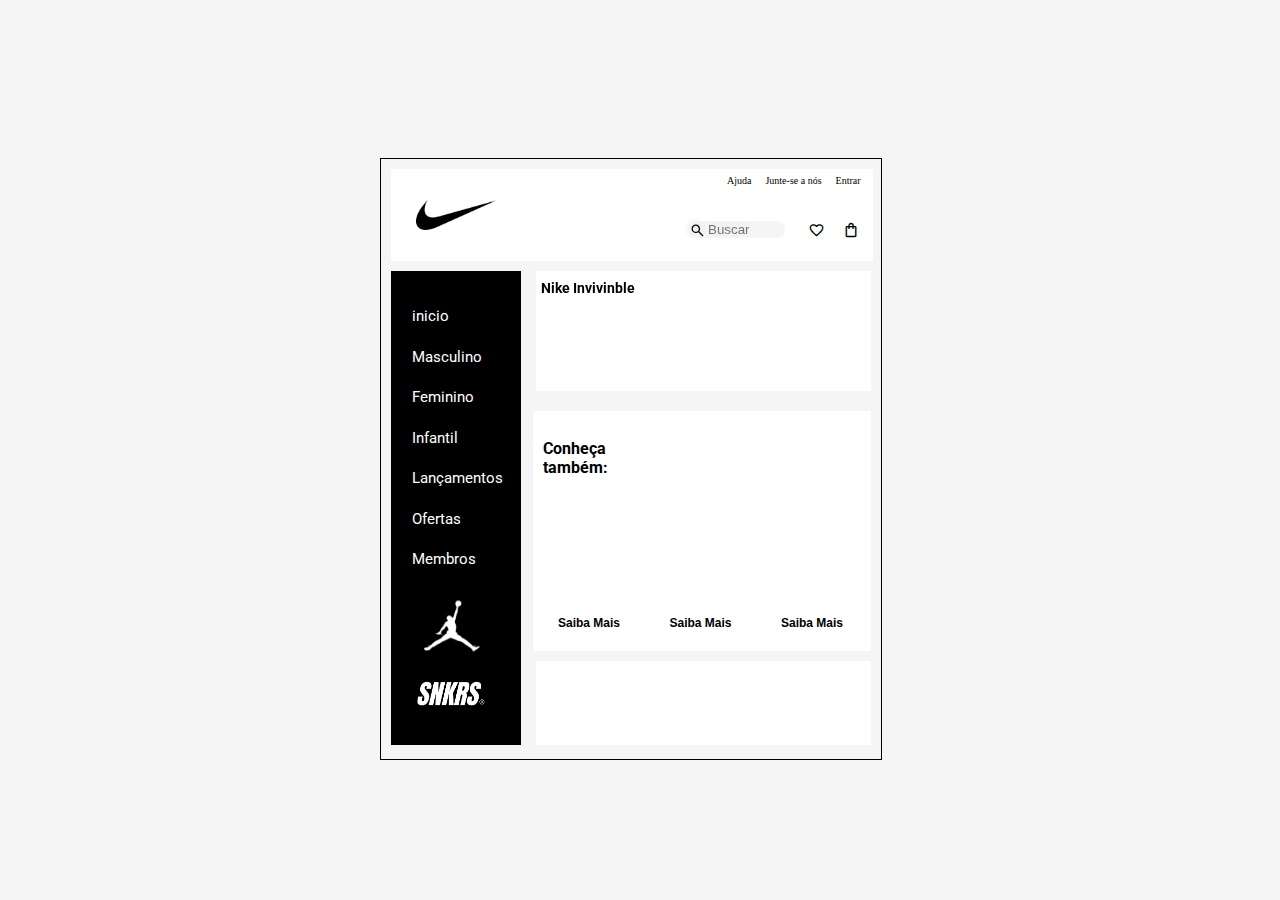
==== Template/index.html @ 2b398211 "Add files via upload" ====
<!DOCTYPE html>
<html lang="pt-br">
<head>
    <meta charset="UTF-8">
    <meta http-equiv="X-UA-Compatible" content="IE=edge">
    <meta name="viewport" content="width=device-width, initial-scale=1.0">
    
    <title>Templeate</title>

    <link rel="stylesheet" href="css/estilo.css">

    <link rel="preconnect" href="https://fonts.googleapis.com">
    <link rel="preconnect" href="https://fonts.gstatic.com" crossorigin>
    <link href="https://fonts.googleapis.com/css2?family=Roboto:wght@100&display=swap" rel="stylesheet">

    <link rel="stylesheet" href="https://fonts.googleapis.com/css2?family=Material+Symbols+Outlined:opsz,wght,FILL,GRAD@20..48,100..700,0..1,-50..200" />

    <link rel="stylesheet" href="https://fonts.googleapis.com/css2?family=Material+Symbols+Outlined:opsz,wght,FILL,GRAD@20..48,100..700,0..1,-50..200" />
</head>
<body>
   
        <header id="cabecalho">    
            <div id="find">
                    <div id="lupa">
                        <span class="material-symbols-outlined">
                           Search
                        </span>
                <input type="text" id="busca" placeholder="Buscar">
                    </div>
                </div>    
               
           <div id="logo">
            <img id="logo" class="cabecalho" src="img/nike.PNG" alt="nike">
           </div> 
            
        <ul id="usuario" type="circle">
            <li>
                <a href="#">Ajuda</a>
            </li>
            <li>
                <a href="#">Junte-se a nós</a>
            </li>
            <li>
                <a href="#">Entrar</a>
            </li>
        </ul>

        <div id="favorito">
            <span class="material-symbols-outlined">
            favorite
            </span>
        </div>

        <div id="sacola">
            <span class="material-symbols-outlined">
                shopping_bag
                </span>
        </div>
        </header> <!--suporte introdutório, seções de cabeçalho  -->
        <nav id="navegacao"><!--representa a seção de navegação, apontas para outras areas da-->
        
            <ul id="lista" type="circle">
                <li>
                    <a href="inicio.html">inicio</a>
                </li>

                <li>
                    <a href="masculino.html">Masculino</a>
                </li>

                <li>
                    <a href="feminino.html">Feminino</a>
                </li>

                <li>
                    <a href="infantil.html">Infantil</a>
                </li>
                <li>
                    <a href="lacamento.html">Lançamentos</a>
                </li>
                <li>
                    <a href="ofertas.html">Ofertas</a></li>
                <li> 
                    <a href="membros.html">Membros</a></li>
            </ul>

            <a href="jordan.html">
                <img src="img/jordan.png" alt="jordan" id="jordan" class="simbolos">
            </a>
            <a href="snkrs.html">
                <img src="img/snkrs.png" alt="snkrs" id="sn" class="simbolos">
            </a>
        </nav> 
        
   
        <div id="image"> <!--utilizado para agrupar elementos para fins de estilo-->
           
            <div id="nome">
                <a href="#">
                    <h1>Nike Invivinble</h1>
                </a>
            </div>
           
           
            <video id="zoom" autoplay loop> <!--tag que suporta formatos de videos comuns, "autoplay" para que seja reproduzido de forma automatica "loop" para que o video fique sendo reproduzido sem parar-->
                <source src="/img/zoom.mp4" type="video/mp4">
            </video>
        </div> 
        
        <main id="principal"> <!--define o conteúdo principal dentro do <body> em seu documento--> 
        
        <div id="conheca">
            <h1>Conheça também:</h1>
        </div>
        
        <a href="#">
            <section id="bloco1" class="blocos"><!--representa uma seção genérica em um documento-->
                <div class="text">
                    <p>Encontre o tênis ideal para o seu tipo de corrida
                    </p>
                </div>
                    <div class="botao">
                       <h1>Saiba Mais</h1> 
                    </div>
                
            </section> 
        </a> 
      
        <a href="#">
            <section id="bloco2" class="blocos">
                <div class="text">
                    <p>Acerte sempre no presente para seus atletas favoritos
                    </p>
                </div>
                    <div class="botao">
                       <h1>Saiba Mais</h1> 
                    </div>
                
            </section>
        </a>
            
        <a href="#">
            <section id="bloco3" class="blocos">
                <div class="text">
                    <p>Conheça os tênis mais desejados da nike
                    </p>
                </div>
                    <div class="botao">
                       <h1>Saiba Mais</h1> 
                    </div>
                
            </section>    
        </a>
            
        
        </main> 
        
        
        <footer id="rodape"> <!--elemento que representa o rodapé para um conteudo de seção -->



        </footer> 








    </div>
</body>
</html>
---- Template/css/estilo.css ----
/*body {
    cursor: url(/img/cursor.png) , auto;
 } /*Insere uma imagem para substituir o cursor*/




body {
    width: 500px;
    height: 600px;
    background-color: rgba(240, 240, 240, 0.685);
    border: 1px solid black;

    /*position*/
    position: fixed;
    top: calc(50% - 600px / 2);
    right: calc(50% - 500px / 2);
}



/*################CABEÇALHO#####################*/
#cabecalho {
    width: 480px;
    height: 90px;
    border: 1px solid white;
    background-color: white;
    margin: 2%;
}

#logo {
    background-color: white;
    width: 80px;
    height: 30px; /* Adicione uma altura para o contêiner */


    padding-left: 12px;
    position: relative;
    top: 50%;
    transform: translateY(-50%) ;   
}


#usuario {
    width: 150px;
    height: 10px;
    list-style: none;
    padding: 0;
    
    position: absolute;
    right: 8px;
    top: -5px;
    
    display: flex;
    padding-right: 10px;
    padding-top:10px; ;
    flex-direction:row;
    background-color: white;
}

#usuario li {
    width: auto;
    font-size: 10px;
    margin-left: 14px; /*Separa um item dos outros*/
    text-align: center;
    line-height: 1px;
    background-color: white;
    
}

#usuario li a {
    text-decoration: none;
    color: black;
}

#favorito {
    width: 17px;
    height: 17px;
    background-color: white;
    position: absolute;
    top: 57px;
    right: 50px;
    border: 6px solid white ;
}

#favorito span {
    font-size: 17px;
}

#favorito:hover {
    top: 57px;
    right: 50px;
    background-color: rgba(240, 240, 240, 0.685);
    border-radius: 50%;
    border: 6px solid rgba(240, 240, 240, 0.685);

}


#sacola {
    background-color: white;
    width: 17px;
    height: 17px;
    position: absolute;
    top: 55px;
    right: 15px;
    border: 7px solid white;
}

#sacola span {
    font-size: 18px;
    
}

#sacola:hover {
    position: absolute;
    top: 55px;
    right: 15px;
    border-radius: 50%;
    background-color: rgba(240, 240, 240, 0.685);
    border: 7px solid rgba(240, 240, 240, 0.685);

}


#find {
    width: 100px;
    
    position: absolute;
    top: 60px;
    right: 95px;
    
    background-color: white;
}

#lupa {
    width: 18px;
    height: 18px;
    background-color: rgba(240, 240, 240, 0.685);
    position: relative; /*posiciona exatamente onde voce queira dentro de um elemento*/
    border: 1px solid rgba(240, 240, 240, 0.685);
    border-radius: 50%;
}

#lupa span {
    font-size: 17px;
    position: absolute;
    top: 2px;
    left: 2px; 
}

input {
    width: 75px;
    background-color: rgba(240, 240, 240, 0.685);
    padding-left: 20px;
    border: 1px solid white;
    border-radius: 10px;
}

input::placeholder {
    
    float: left;
    background-color: rgba(240, 240, 240, 0.685);
   
}



/*###############NAVECACAO#################*/
#navegacao {
    width: 130px;
    height: 474px;
    background-color: black;
    float: left;
    margin-left: 2% ;
}



#lista {

    width: 120px;
    height: auto;
    list-style: none; /* remove o item de listagem*/
    padding: 0;  /*remove a sobra esquerda que fica no fundo*/
    display: flex; /*deixa flexivel, inserido no elemento pai*/
    flex-direction: column; /*alinha em uma coluna*/
    justify-content: center /*controla o alinhamento dos itens*/
    
}


#lista li {
    width: 80px;
    height: 0.5px;
    background-color: black;
    /*align-self: center;  alinha o item de acordo com o elemento pai*/
    flex: 1 1 30; 
    margin-top: 20px; /*faz com que o texto se separe*/
  
    padding-bottom: 20px; /*move todos os elementos da lista para baixo*/

    font-family: 'Roboto', sans-serif; /*Define a fonte*/
    font-size: 15px; /*Tamanho de fonte*/
    color: white;

    border-left: 0.5px solid black; 

}

#lista li:hover{
    
    border-left: 3px solid white;

}

#lista li a{
    width: 100px;
    height: 20px;
    display: block; /*Faz com que o elemento em linha seja tratado como bloco*/
    text-decoration: none; /*tira a formatação padrão do navegador*/
    background-color: black;
    color: white;
    padding-left: 20px;

}

.simbolos {
    width: 70px;
    height: auto;
    margin-left: 25px;
    padding: auto;
}

#jordan {
    margin-top: 10px;

}

/*#jordan:hover {  
   cursor: url(/img/cursor2.png) , auto;  Faz com que o cursos mude para a determinada imagem selecionada ao passar pela imagem
}*/

#sn {
    margin-top: 20px;
}



/* Parte do vídeo */
#image { /*Determina o tamanho do elemento de fundo, qual o video sera posicionado  */
    width: 335px; 
    height: 120px;
    background-color: white;
    float: right;
    margin-right: 2%;
}

#zoom {
    width: 100%; /* Define a largura que o video irá ocupar na tela*/
    height: auto;
    z-index: 1;
}

#nome {
  
    width: 100px;
    margin-left: 5px;   
    position: absolute;
    z-index: 2;
    font-size: 7px;

}

& #nome a {
    text-decoration: none;
    color: black;
    font-family: 'Roboto', sans-serif; 
   


}






/* MAIN */
#principal {
    width: 338px;
    height: 240px;
    background-color: white;
    float: right;
    margin: 2%;
    border-top: 10px solid rgba(240, 240, 240, 0.685);;
}


#conheca {
    width: 130px;
    
    position: absolute; /*É possicionado de acordo com seu ancestral  */
    margin: 17px 10px;
    font-family: 'Roboto', sans-serif;
    font-size: 8px;
}


.blocos {
    width: 90px;
    height: 156px;
   
    float: left;
    margin: 74px 9.5px;
    padding-left: 2.5px;
 

}

/*Define a imagem de fundo*/
#bloco1 {
    background-image: url(/img/conheça\ 1.PNG);
    background-size: 92px 156px ; /*Ajusta a imagem de fundo de acordo com o bloco*/
    background-position: center center; /*Centraliza*/

}

#bloco2 {
    background-image: url(/img/conheça\ 2.PNG);
    background-size: 92px 156px ;
    background-position: center center;

}

#bloco3 {
    background-image: url(/img/conheça\ 3.PNG);
    background-size: 92px 156px ;
    background-position: center center;

}


.botao {
    background-color: white;
    border: 0.1px solid white;
    

    text-align: center;  /* Centraliza o texto horizontalmente no centro */
    line-height: 0.1px;  /* Centraliza verticalmente */
    border-radius: 8px; 
    
    width: 70px;
    height: 15px;
    
    font-size: 6px;
    font-family: "Helvetica Neue", Helvetica, Arial, sans-serif;
    color: black;
    
    
  position: relative;
    top: 129px;
    left: 8px;
}

.blocos:hover .botao {
    position:relative ; 
    top: 40px;
    left: 8px;
}


.text  {
    background: linear-gradient(to top, rgba(0, 0, 0, 90%) 70%, transparent );
    
    
    position: relative;
    top: 68px;
    right: 2.5px;
    
    width: 77px;
    height: 50%;
    
    padding: 5px ;
    padding-left:10px ;
    font-size: 10px;
    color: white;

    display: none; /*faz com que todo o conteudo não seja visivel  */
}

.blocos:hover .text { /*= ao passar o cursor na seção "bloco3", a div "text" faz o que for mandado*/
    display: block; /*faz com que o conteúdo apareça  */
}


/* RODAPE */

#rodape {
    width: 335px;
    height: 84px;
    background-color: white;
    float: right;
    margin-right: 2%;
}
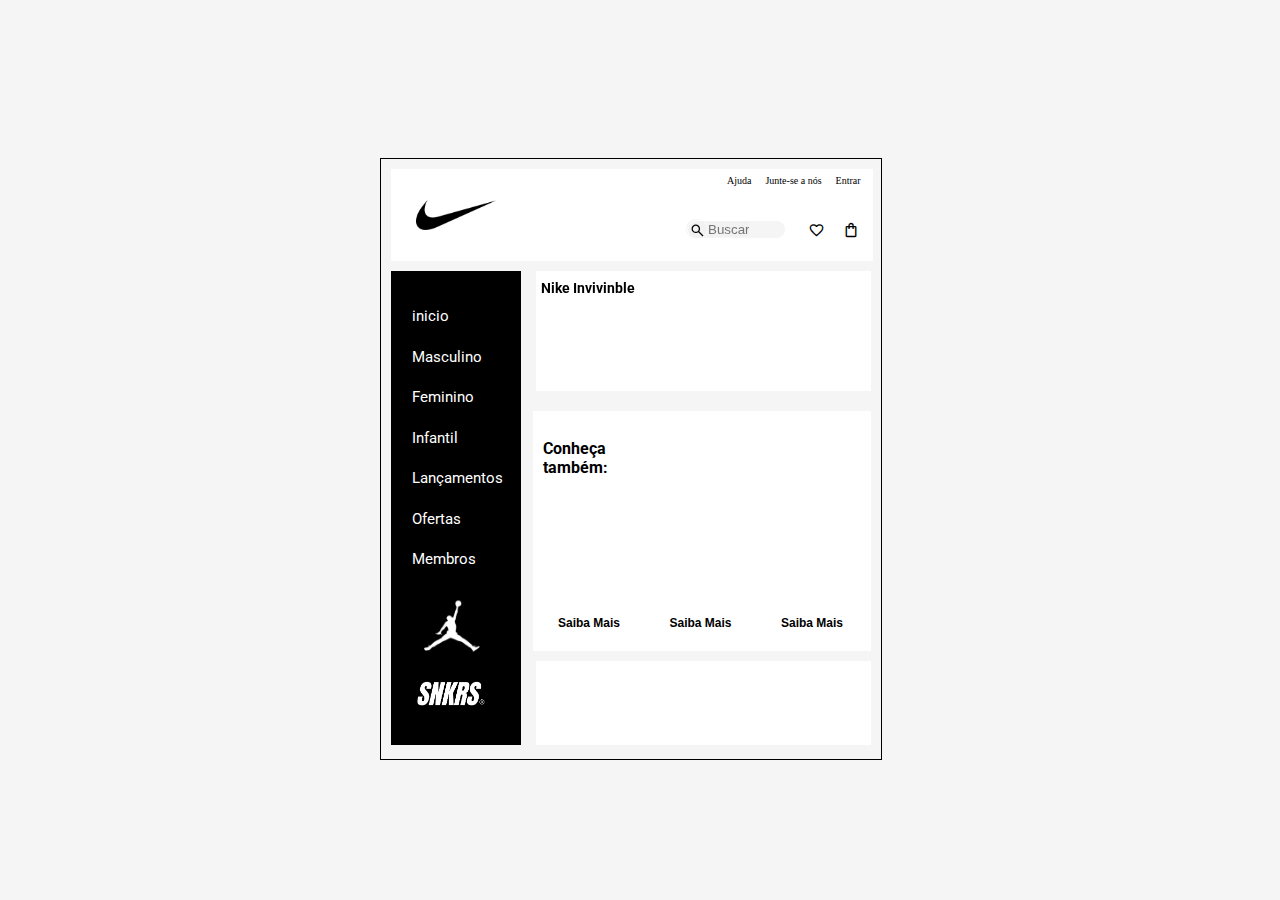
==== commit 94b02180: "adicionei texto no title" ====
--- a/Template/index.html
+++ b/Template/index.html
@@ -5,7 +5,7 @@
     <meta http-equiv="X-UA-Compatible" content="IE=edge">
     <meta name="viewport" content="width=device-width, initial-scale=1.0">
     
-    <title>Templeate</title>
+    <title> Template | Nike</title>
 
     <link rel="stylesheet" href="css/estilo.css">
 
@@ -171,4 +171,4 @@
 
     </div>
 </body>
-</html>+</html>
